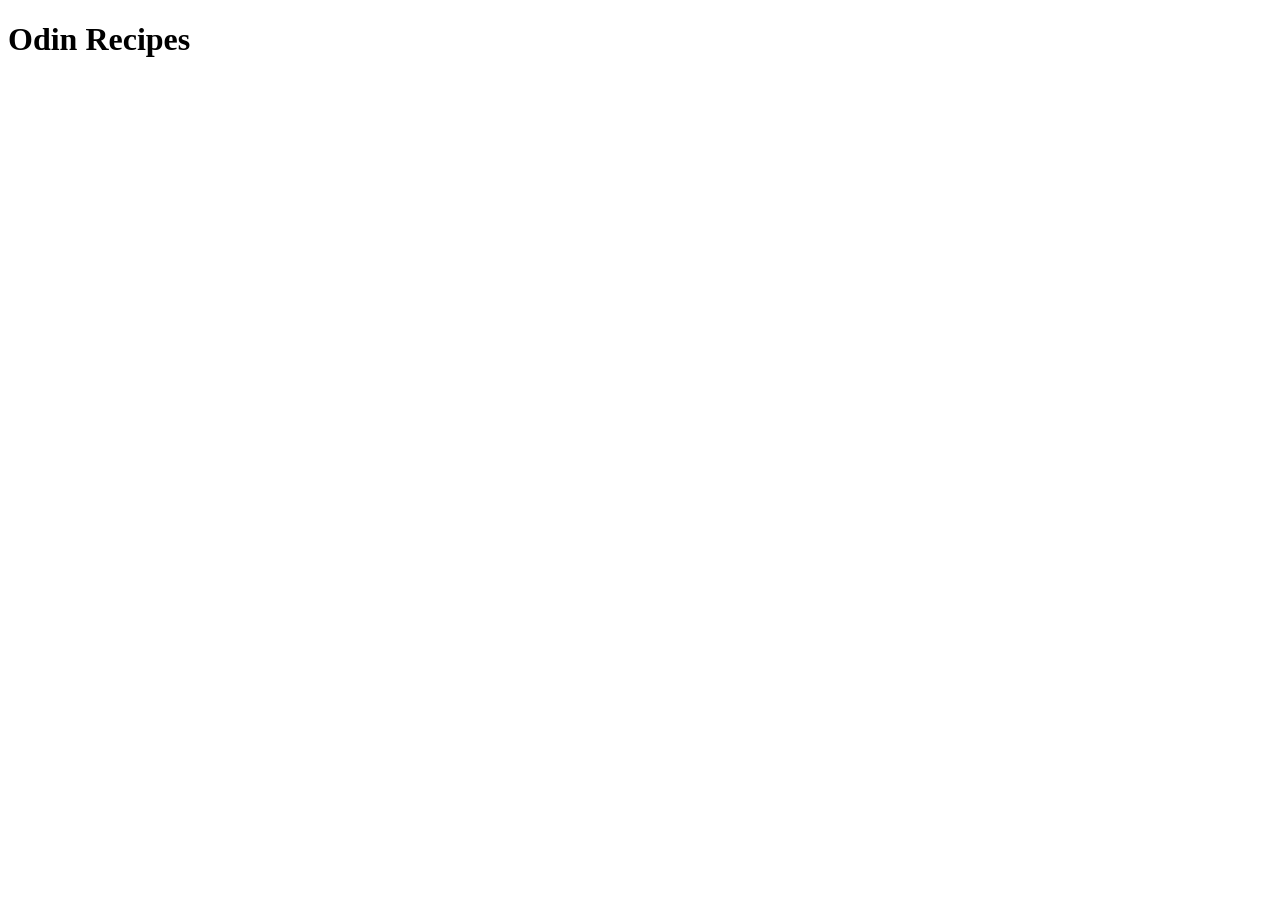
==== index.html @ c07baa02 "Add index.html" ====
<!DOCTYPE html>
<html lang="en">
<head>
    <meta charset="UTF-8">
    <meta name="viewport" content="width=device-width, initial-scale=1.0">
    <title>Odin Recipes</title>
</head>
<body>
    <h1>Odin Recipes</h1>
</body>
</html>
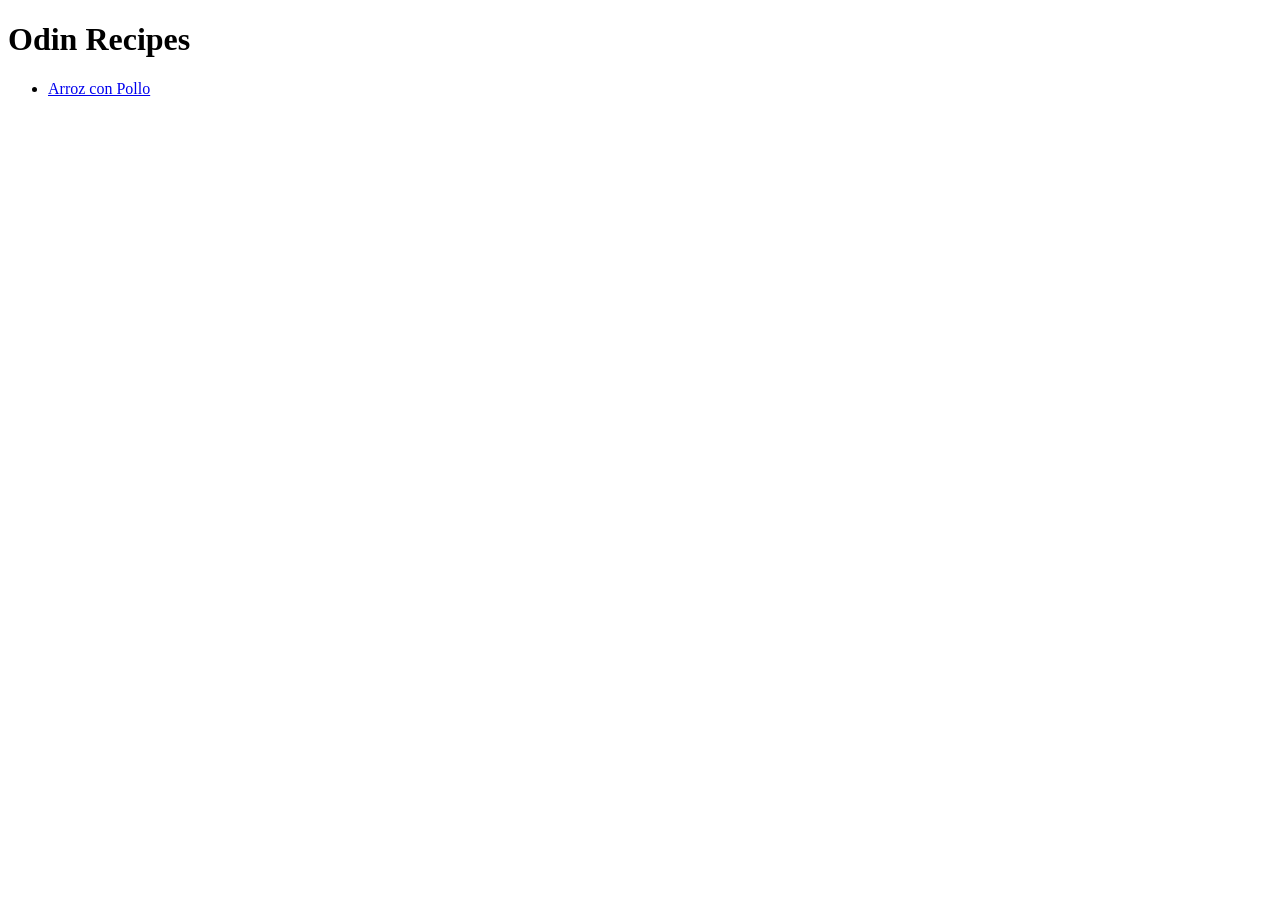
==== commit f9f491df: "Add recipe (Arroz con Pollo)" ====
--- a/index.html
+++ b/index.html
@@ -7,5 +7,9 @@
 </head>
 <body>
     <h1>Odin Recipes</h1>
+
+    <ul>
+        <li><a href="./recipes/arroz-con-pollo.html">Arroz con Pollo</a></li>
+    </ul>
 </body>
 </html>
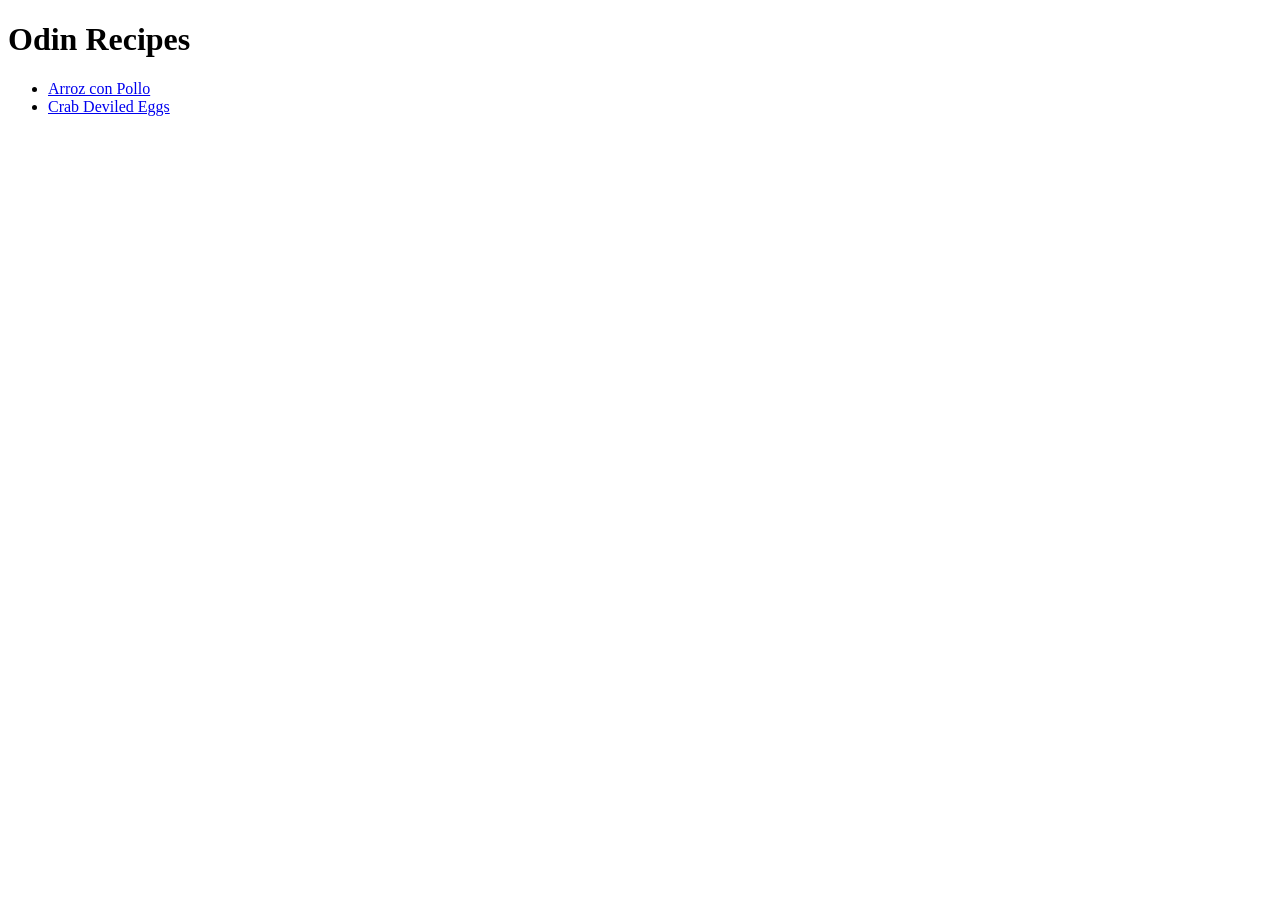
==== commit ef530541: "Add recipe (Crab Deviled Eggs)" ====
--- a/index.html
+++ b/index.html
@@ -10,6 +10,7 @@
 
     <ul>
         <li><a href="./recipes/arroz-con-pollo.html">Arroz con Pollo</a></li>
+        <li><a href="./recipes/crab-deviled-eggs.html">Crab Deviled Eggs</a></li>
     </ul>
 </body>
 </html>
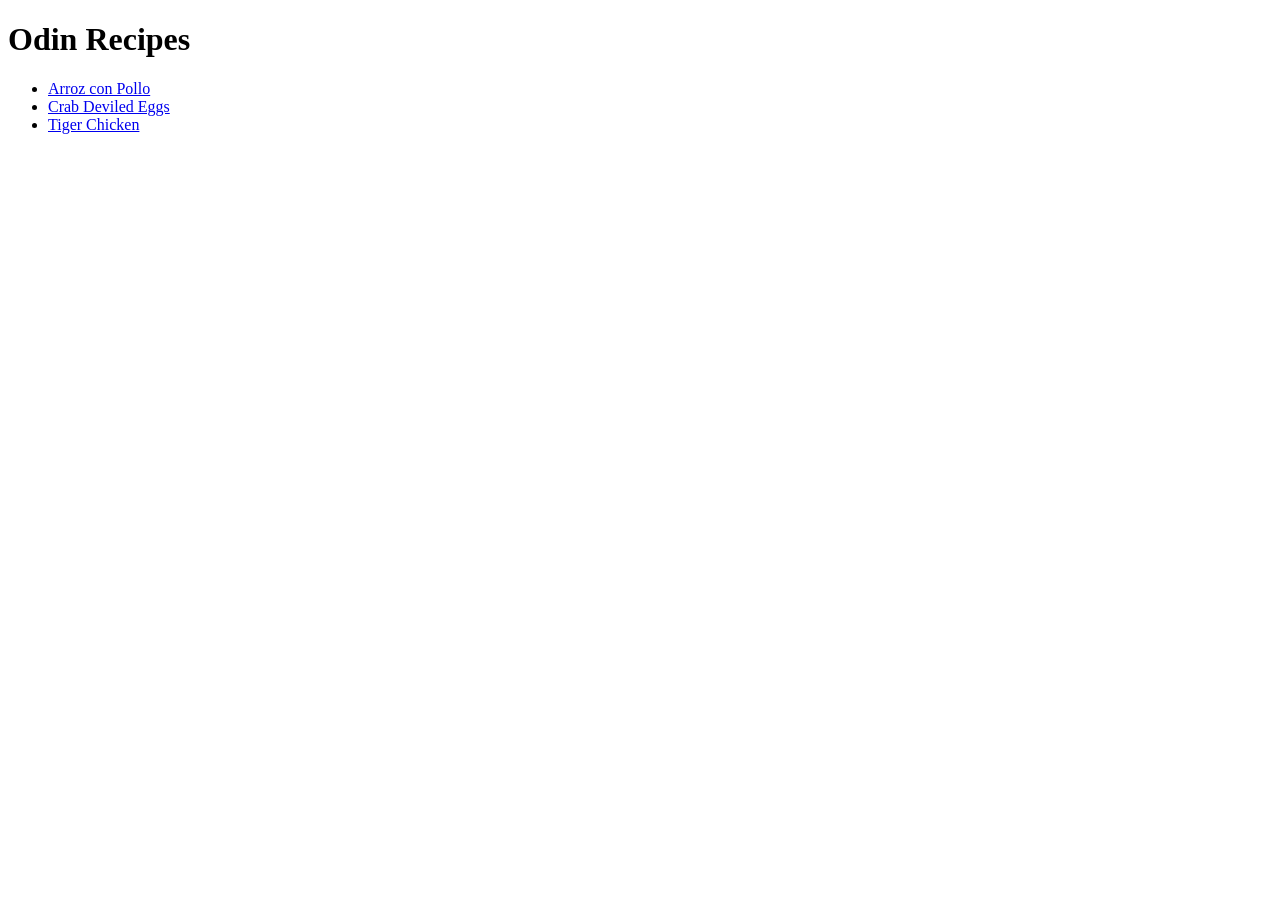
==== commit 936b5209: "Add recipe (Tiger Chicken)" ====
--- a/index.html
+++ b/index.html
@@ -11,6 +11,7 @@
     <ul>
         <li><a href="./recipes/arroz-con-pollo.html">Arroz con Pollo</a></li>
         <li><a href="./recipes/crab-deviled-eggs.html">Crab Deviled Eggs</a></li>
+        <li><a href="./recipes/tiger-chicken.html">Tiger Chicken</a></li>
     </ul>
 </body>
 </html>
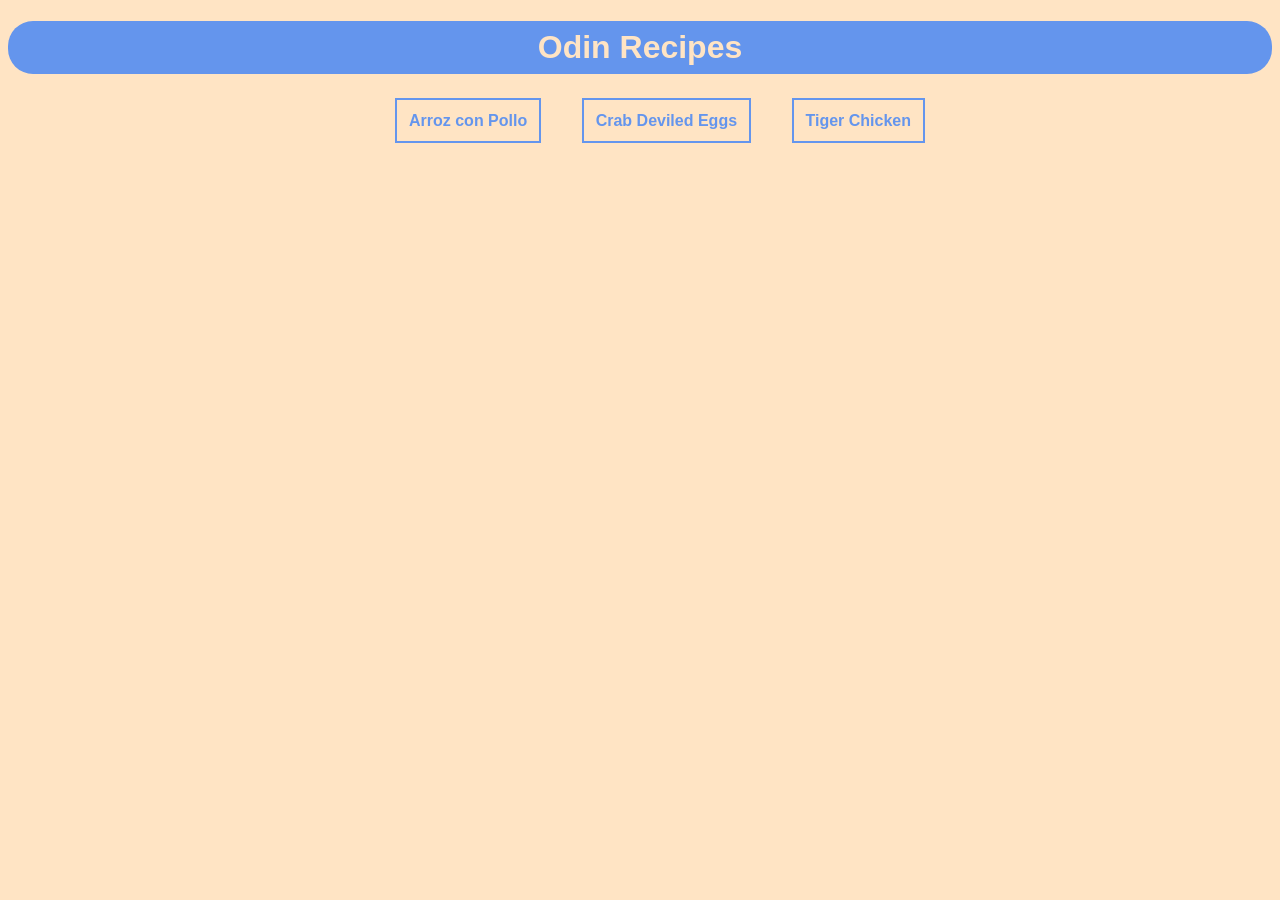
==== commit 272c1a35: "Add some CSS styling" ====
--- a/index.html
+++ b/index.html
@@ -3,12 +3,13 @@
 <head>
     <meta charset="UTF-8">
     <meta name="viewport" content="width=device-width, initial-scale=1.0">
+    <link rel="stylesheet" href="./styles.css">
     <title>Odin Recipes</title>
 </head>
 <body>
-    <h1>Odin Recipes</h1>
+    <h1 class="main-title">Odin Recipes</h1>
 
-    <ul>
+    <ul class="recipe-links">
         <li><a href="./recipes/arroz-con-pollo.html">Arroz con Pollo</a></li>
         <li><a href="./recipes/crab-deviled-eggs.html">Crab Deviled Eggs</a></li>
         <li><a href="./recipes/tiger-chicken.html">Tiger Chicken</a></li>
--- a/styles.css
+++ b/styles.css
@@ -0,0 +1,68 @@
+body {
+    background-color: bisque;
+    font-family: Verdana, sans-serif;
+}
+
+h1,
+h2 {
+    background-color: cornflowerblue;
+    color: bisque;
+    border-radius: 25px;
+}
+
+h3 {
+    color: cornflowerblue;
+    border: 1px cornflowerblue solid;
+    border-radius: 25px;
+    padding: 6px;
+}
+
+h1,
+h2 {
+    padding: 8px;
+}
+
+.main-title {
+    text-align: center;
+}
+
+a {
+    color: cornflowerblue;
+    text-decoration: none;
+    font-weight: bold;
+}
+
+.recipe-links {
+    text-align: center;
+    padding-top: 16px;
+}
+
+.recipe-links li {
+    display: inline;
+    margin: 0 18px;
+}
+
+.recipe-links a {
+    border: 2px cornflowerblue solid;
+    padding: 12px;
+}
+
+.recipe-links a:hover {
+    background-color: cornflowerblue;
+    color: bisque;
+}
+
+a:hover {
+    font-weight: bolder;
+    font-style: italic;
+    text-decoration: underline;
+}
+
+img {
+    border-radius: 25px;
+    border: 3px bisque solid;
+}
+
+img:hover {
+    border: 3px cornflowerblue solid;
+}
